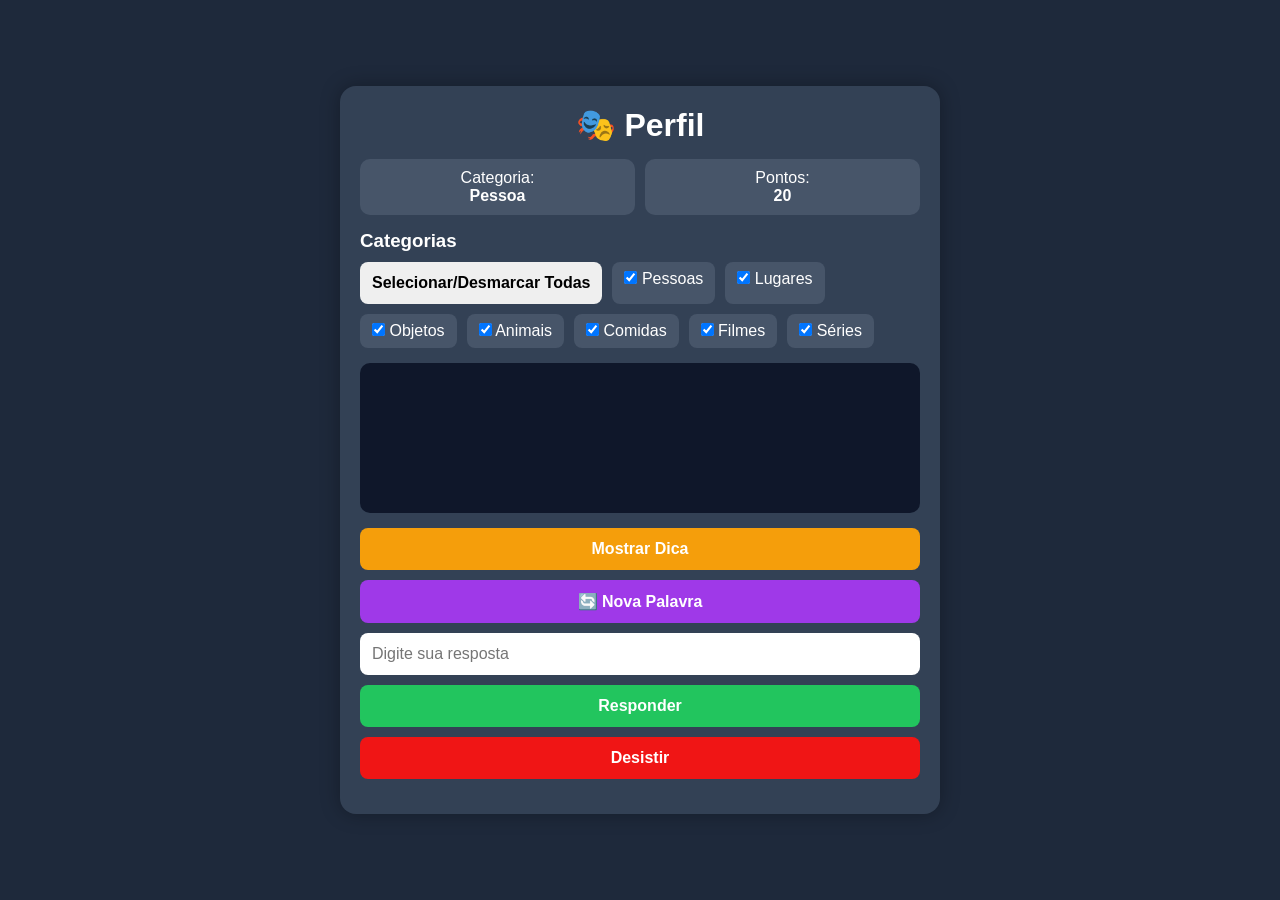
==== index.html @ 998a4c7e "Add files via upload" ====
<!DOCTYPE html>
<html lang="pt-BR">
<head>
    <meta charset="UTF-8">
    <meta name="viewport" content="width=device-width, initial-scale=1.0">
    <title>Perfil</title>
    <link rel="stylesheet" href="style.css">
    <script src="script.js" defer></script>
</head>
<body>

<div class="container">
    <h1>🎭 Perfil</h1>

    <div class="info">
        <div class="card">
            Categoria:<br>
            <strong id="categoria"></strong>
        </div>

        <div class="card">
            Pontos:<br>
            <strong id="pontos">20</strong>
        </div>
    </div>
    <div class="categorias">
        <h3>Categorias</h3>
        <button onclick="alternarCategorias()">
            Selecionar/Desmarcar Todas
        </button>
        <label>
            <input type="checkbox" class="categoria-check" value="Pessoa" checked>
            Pessoas
        </label>

        <label>
            <input type="checkbox" class="categoria-check" value="Lugar" checked>
            Lugares
        </label>

        <label>
            <input type="checkbox" class="categoria-check" value="Objeto" checked>
            Objetos
        </label>

        <label>
            <input type="checkbox" class="categoria-check" value="Animal" checked>
            Animais
        </label>

        <label>
            <input type="checkbox" class="categoria-check" value="Comida" checked>
            Comidas
        </label>

        <label>
            <input type="checkbox" class="categoria-check" value="Filme" checked>
            Filmes
        </label>

        <label>
            <input type="checkbox" class="categoria-check" value="Serie" checked>
            Séries
        </label>
    </div>
    <div class="dicas" id="dicas"></div>

    <div class="controls">
        <button class="btn-dica" onclick="mostrarDica()">
            Mostrar Dica
        </button>
        <button class="btn-nova-palavra" onclick="trocarCarta()">
            🔄 Nova Palavra
        </button>
        <input
            id="resposta"
            placeholder="Digite sua resposta"
        />

        <button class="btn-responder" onclick="verificarResposta()">
            Responder
        </button>

        <button class="btn-desistir" onclick="desistir()">
            Desistir
        </button>
    </div>

    <div class="mensagem" id="mensagem"></div>
</div>
</body>
</html>
---- style.css ----
*{
    margin:0;
    padding:0;
    box-sizing:border-box;
    font-family:Arial, sans-serif;
}

body{
    background:#1e293b;
    color:white;
    min-height:100vh;
    display:flex;
    justify-content:center;
    align-items:center;
    padding:16px;
}

.container{
    width:100%;
    max-width:600px;
    background:#334155;
    border-radius:16px;
    padding:20px;
    box-shadow:0 0 20px rgba(0,0,0,.3);
}

h1{
    text-align:center;
    margin-bottom:15px;
}

.info{
    display:flex;
    justify-content:space-between;
    margin-bottom:15px;
    gap:10px;
    flex-wrap:wrap;
}

.card{
    background:#475569;
    padding:10px;
    border-radius:10px;
    flex:1;
    text-align:center;
}

.categorias{
    display:flex;
    flex-wrap:wrap;
    gap:10px;
    margin-bottom:15px;
}

.categorias h3{
    width:100%;
}

.categorias label{
    background:#475569;
    padding:8px 12px;
    border-radius:8px;
    cursor:pointer;
}

.dicas{
    background:#0f172a;
    border-radius:10px;
    padding:15px;
    min-height:150px;
    margin-bottom:15px;
}

.dica{
    margin-bottom:8px;
}

.controls{
    display:flex;
    flex-direction:column;
    gap:10px;
}

input{
    padding:12px;
    border:none;
    border-radius:8px;
    font-size:16px;
}

button{
    padding:12px;
    border:none;
    border-radius:8px;
    cursor:pointer;
    font-size:16px;
    font-weight:bold;
}

.btn-dica{
    background:#f59e0b;
    color:white;
}

.btn-desistir{
    background:#f01515;
    color:white;
}
.btn-nova-palavra{
    background:#9f39e8;
    color:white;
}


.btn-responder{
    background:#22c55e;
    color:white;
}

.mensagem{
    margin-top:15px;
    text-align:center;
    font-size:18px;
    font-weight:bold;
}

.fade-out {
    opacity: 0;
    transform: scale(0.98);
    transition: all 0.3s ease;
}

.fade-in {
    opacity: 1;
    transform: scale(1);
    transition: all 0.3s ease;
}

.container {
    opacity: 1;
}

@media (max-width:480px){
    h1{
        font-size:1.5rem;
    }

    .card{
        min-width:100%;
    }
}
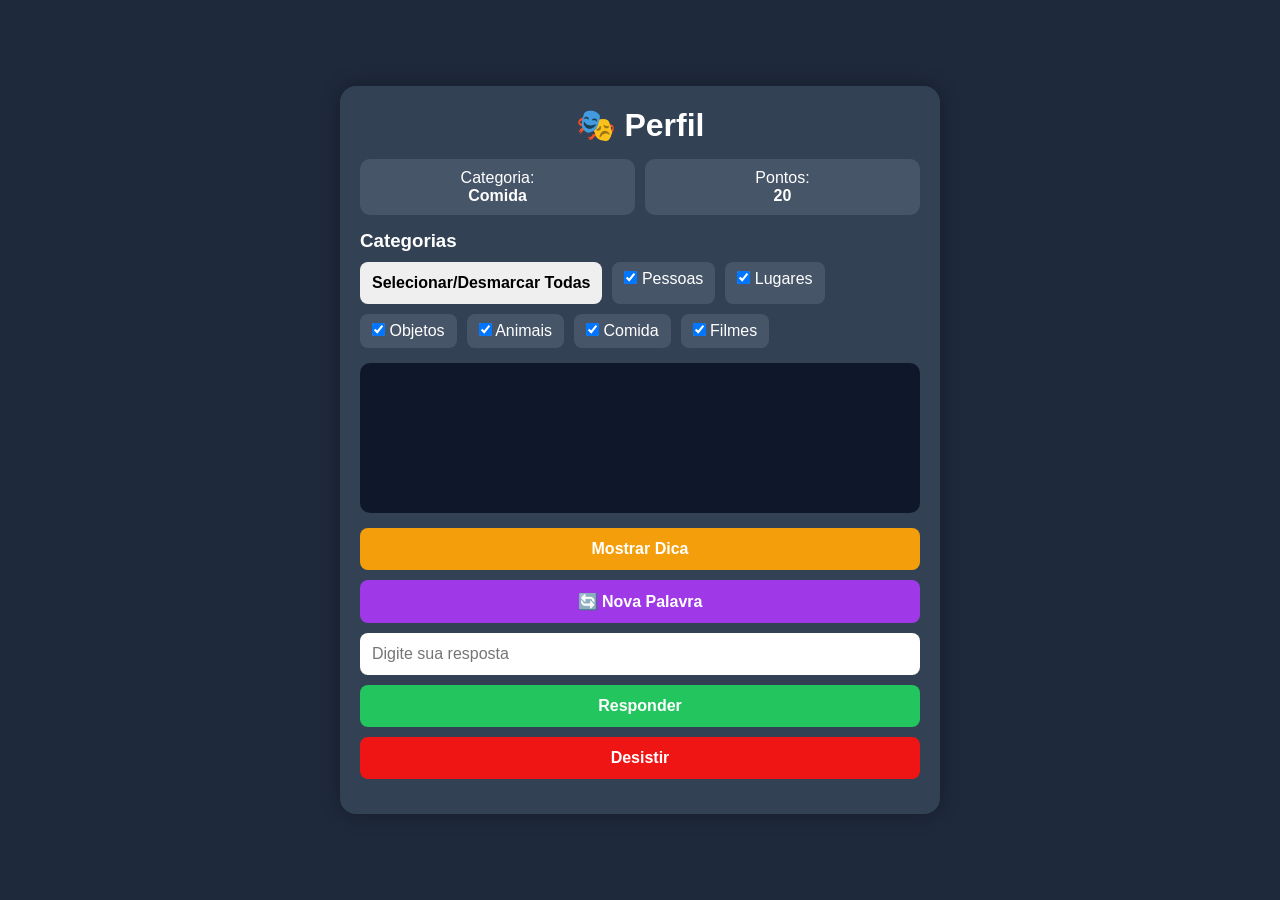
==== commit aef55386: "Update index.html" ====
--- a/index.html
+++ b/index.html
@@ -50,17 +50,12 @@
 
         <label>
             <input type="checkbox" class="categoria-check" value="Comida" checked>
-            Comidas
+            Comida
         </label>
 
         <label>
             <input type="checkbox" class="categoria-check" value="Filme" checked>
             Filmes
-        </label>
-
-        <label>
-            <input type="checkbox" class="categoria-check" value="Serie" checked>
-            Séries
         </label>
     </div>
     <div class="dicas" id="dicas"></div>
@@ -88,5 +83,6 @@
 
     <div class="mensagem" id="mensagem"></div>
 </div>
+<div id="feedbackPalavra" class="feedback-palavra"></div>
 </body>
-</html>+</html>
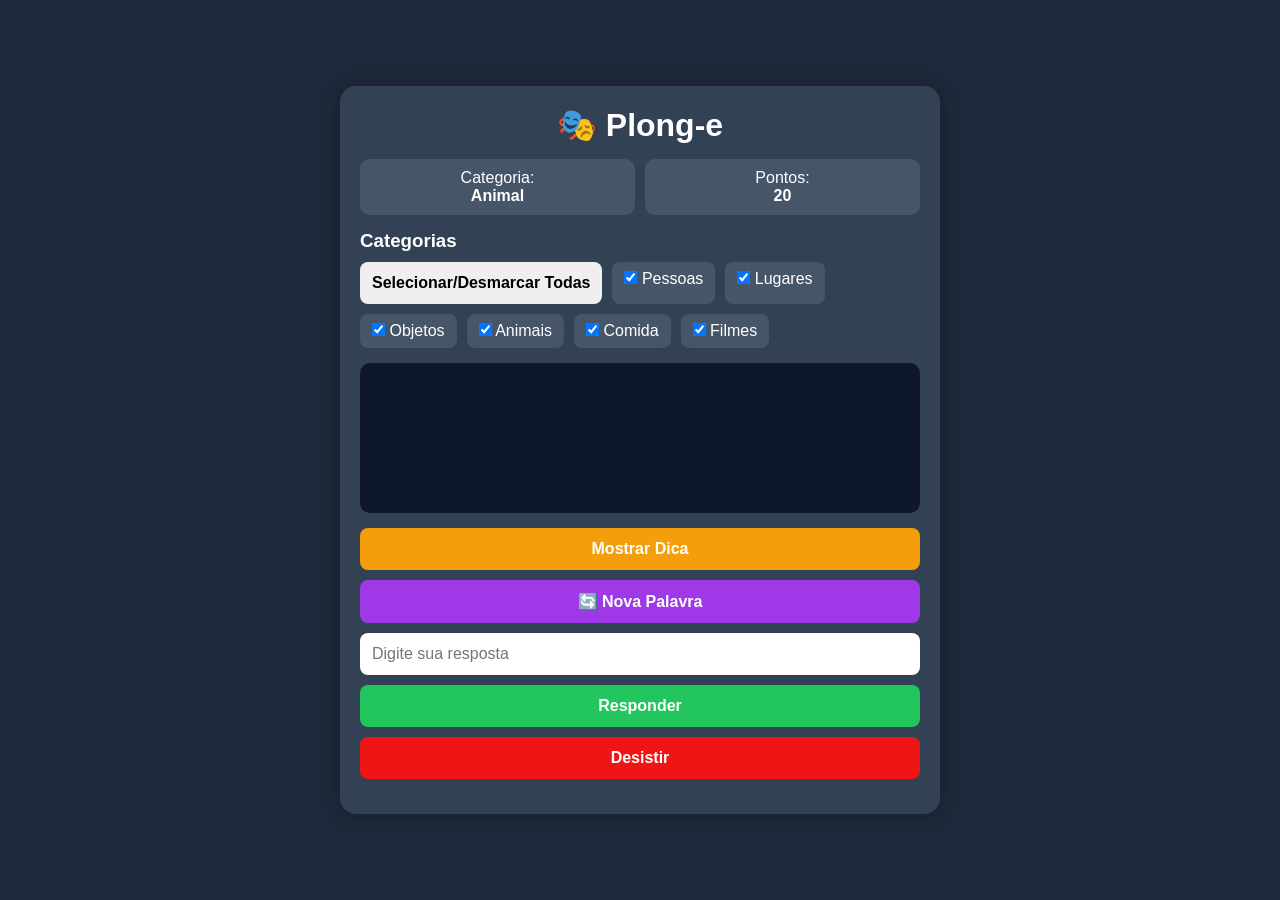
==== commit a3997011: "Update index.html" ====
--- a/index.html
+++ b/index.html
@@ -10,7 +10,7 @@
 <body>
 
 <div class="container">
-    <h1>🎭 Perfil</h1>
+    <h1>🎭 Plong-e</h1>
 
     <div class="info">
         <div class="card">
--- a/style.css
+++ b/style.css
@@ -126,14 +126,43 @@
 
 .fade-out {
     opacity: 0;
-    transform: scale(0.98);
-    transition: all 0.3s ease;
+    transform: scale(0.95);
+    transition: all .25s ease;
 }
 
 .fade-in {
     opacity: 1;
     transform: scale(1);
-    transition: all 0.3s ease;
+    transition: all .25s ease;
+}
+
+.trocou-palavra {
+    animation: pulse 0.5s;
+}
+
+@keyframes pulse {
+    0% { transform: scale(1); }
+    50% { transform: scale(1.04); }
+    100% { transform: scale(1); }
+}
+
+.feedback-palavra {
+    position: fixed;
+    top: 20px;
+    left: 50%;
+    transform: translateX(-50%);
+    background: #22c55e;
+    color: white;
+    padding: 12px 20px;
+    border-radius: 10px;
+    font-weight: bold;
+    z-index: 999;
+    opacity: 0;
+    transition: opacity .3s;
+}
+
+.feedback-palavra.show {
+    opacity: 1;
 }
 
 .container {
@@ -148,4 +177,4 @@
     .card{
         min-width:100%;
     }
-}+}
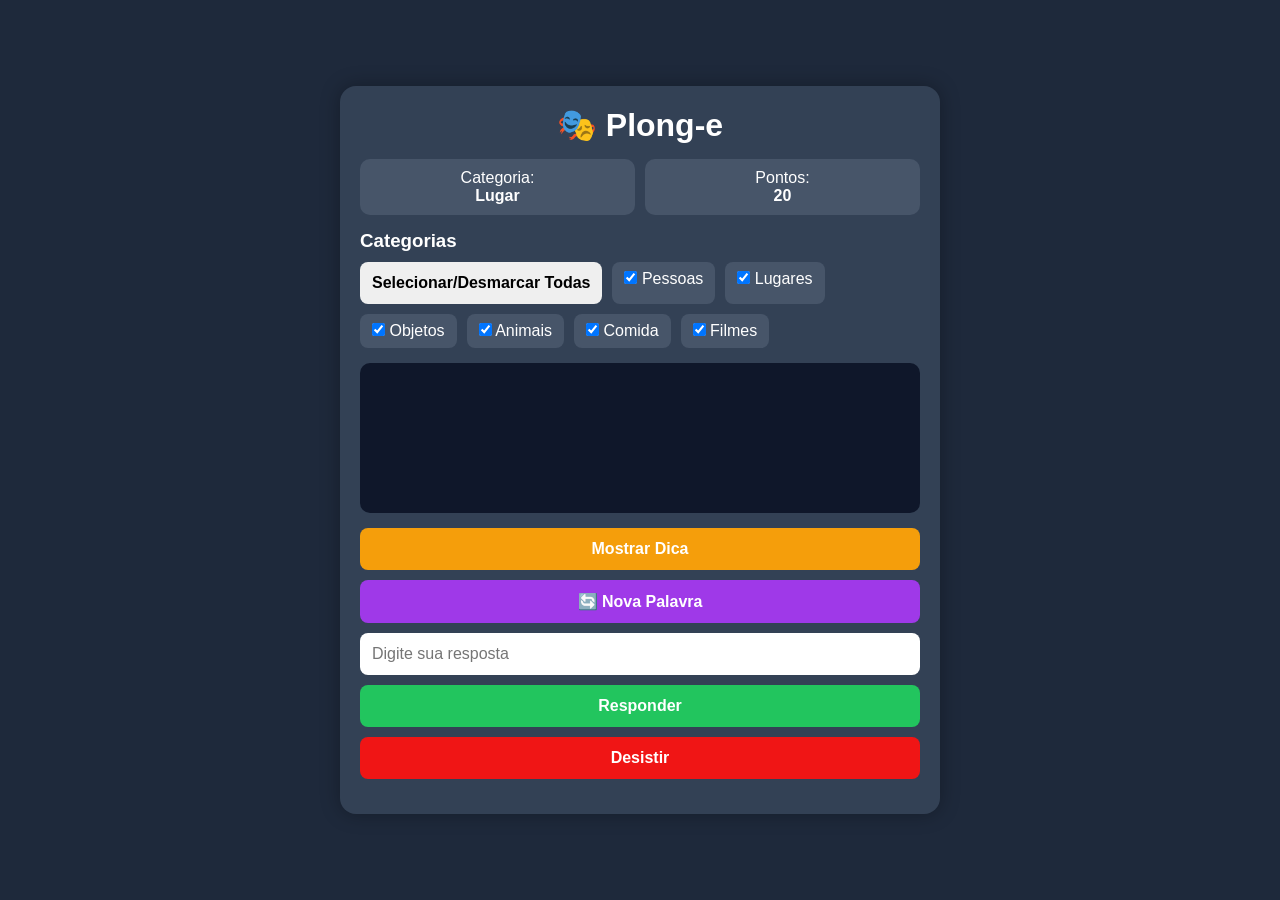
==== commit 3ebcb607: "Update index.html" ====
--- a/index.html
+++ b/index.html
@@ -3,7 +3,7 @@
 <head>
     <meta charset="UTF-8">
     <meta name="viewport" content="width=device-width, initial-scale=1.0">
-    <title>Perfil</title>
+    <title>Plong-e</title>
     <link rel="stylesheet" href="style.css">
     <script src="script.js" defer></script>
 </head>
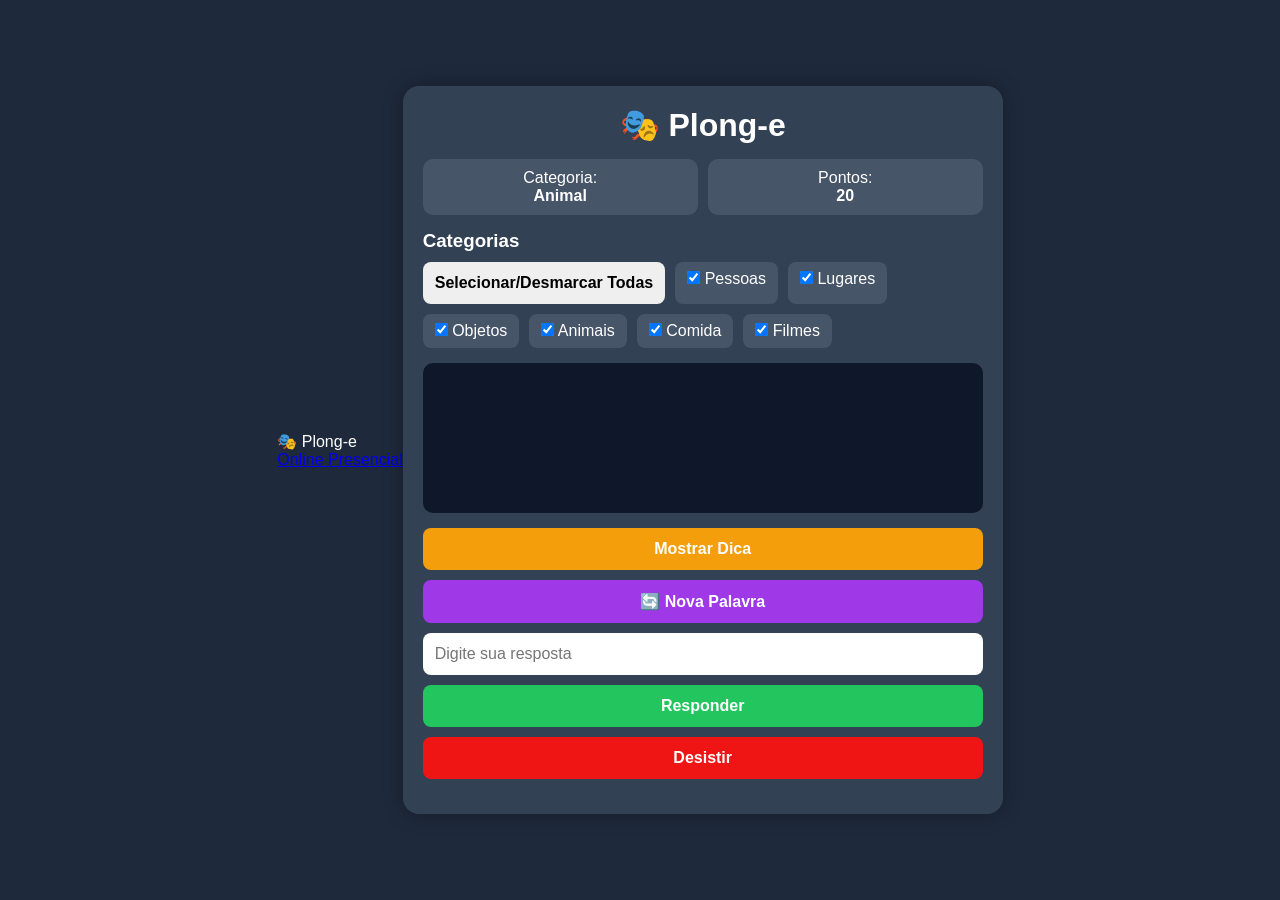
==== commit 80f9fc7d: "Update index.html" ====
--- a/index.html
+++ b/index.html
@@ -8,7 +8,23 @@
     <script src="script.js" defer></script>
 </head>
 <body>
+<nav class="menu-superior">
 
+    <div class="menu-conteudo">
+        <div class="logo">
+            🎭 Plong-e
+        </div>
+        <div class="menu-links">
+            <a href="index.html" class="ativo">
+                Online
+            </a>
+            <a href="presencial.html">
+                Presencial
+            </a>
+        </div>
+    </div>
+
+</nav>
 <div class="container">
     <h1>🎭 Plong-e</h1>
 
